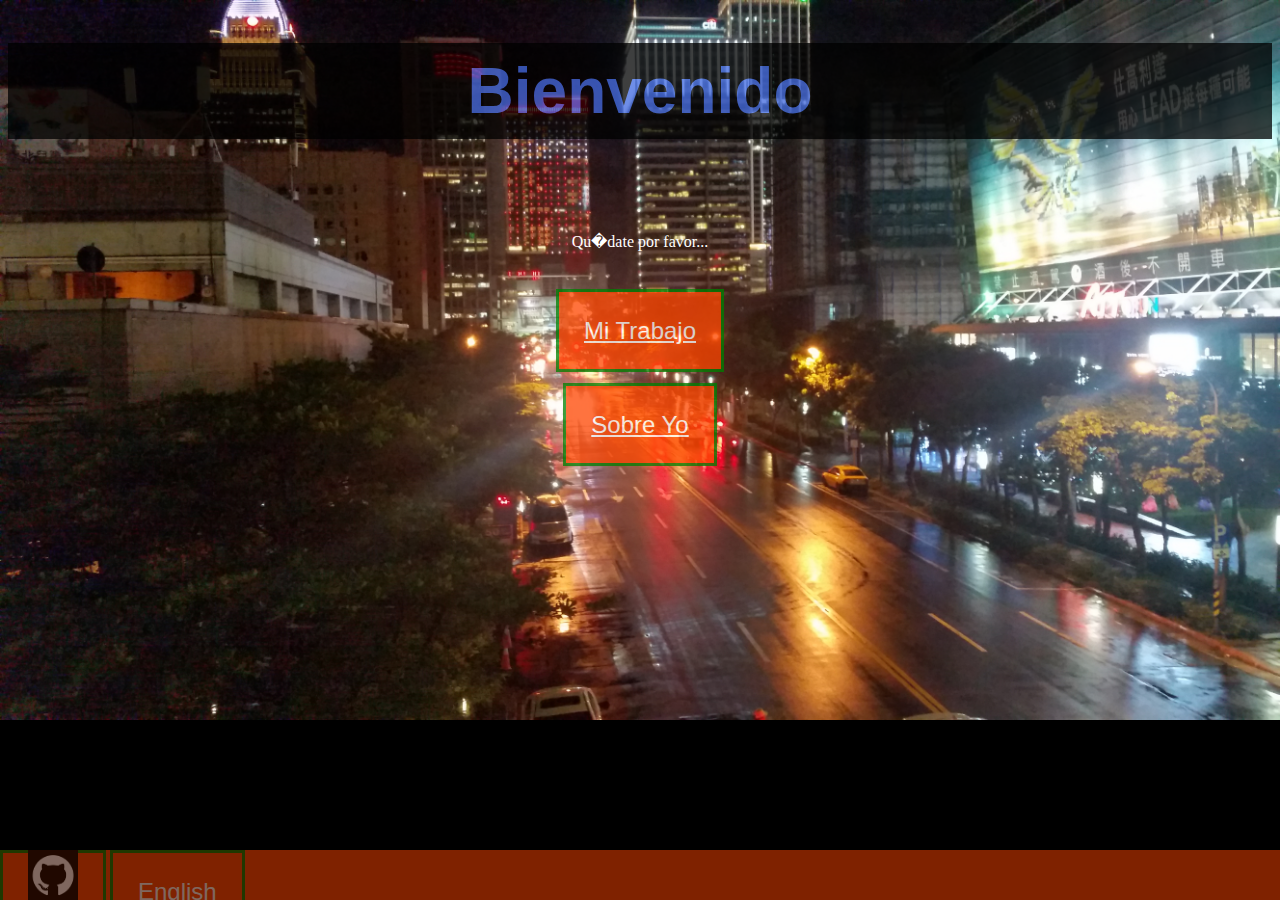
==== es/index.html @ 824ec098 "spanish" ====
<!DOCTYPE html>
<html>
<head>
<style>
body {
	background-image: url("../pictures/taiwan.jpg");
	background-repeat: no-repeat;
	background-size: cover;
	background-color: black;
	text-align: center;
}
.footbutton
{
	font-size = 50%;
}
.regbutton
{
	font-size = 150%;
}
footer
{
	position: fixed;
	bottom: 0;
	left: 0;
	height: 50px;
	background-color: orangered;
	width: 100%;
	text-align: left;
	opacity: 0.5;

}
h1 {
	color: royalblue;
	text-align: center;
	font-family: Copperplate, "Copperplate Gothic Bold", sans-serif;
	font-size: 400%;
	padding: 10px;
	border: 1px solid black;
	background-color: black;
	opacity: 0.75;
}
p {
	color: white;
	padding: 50px;
}
a:link, a:visited {
	color: white;
	padding: 25px;
	border: 3px solid green;
	font-family: arial;
	background-color: orangered;
	opacity: 0.75;
	font-size: 150%
}
a:hover {
	background-color: blue;
	opacity: 0.5;
}
a:active {
	font-size: 250%;
}
</style>

<title> Eric Chao </title>
</head>
<body>

<h1> Bienvenido </h1>
<p> Qu�date por favor... </p>
<a href="work.html"> Mi Trabajo </a>
<p>
	<a href="about.html"> Sobre Yo </a>
</p>
</body>
<footer>
<a href="https://www.github.com/ehchao88"> <img src="../linkPics/github.png" width="50" height="50" alt="GitHub"></a>
<a href="../index.html"> English </a>
</footer>
</html>
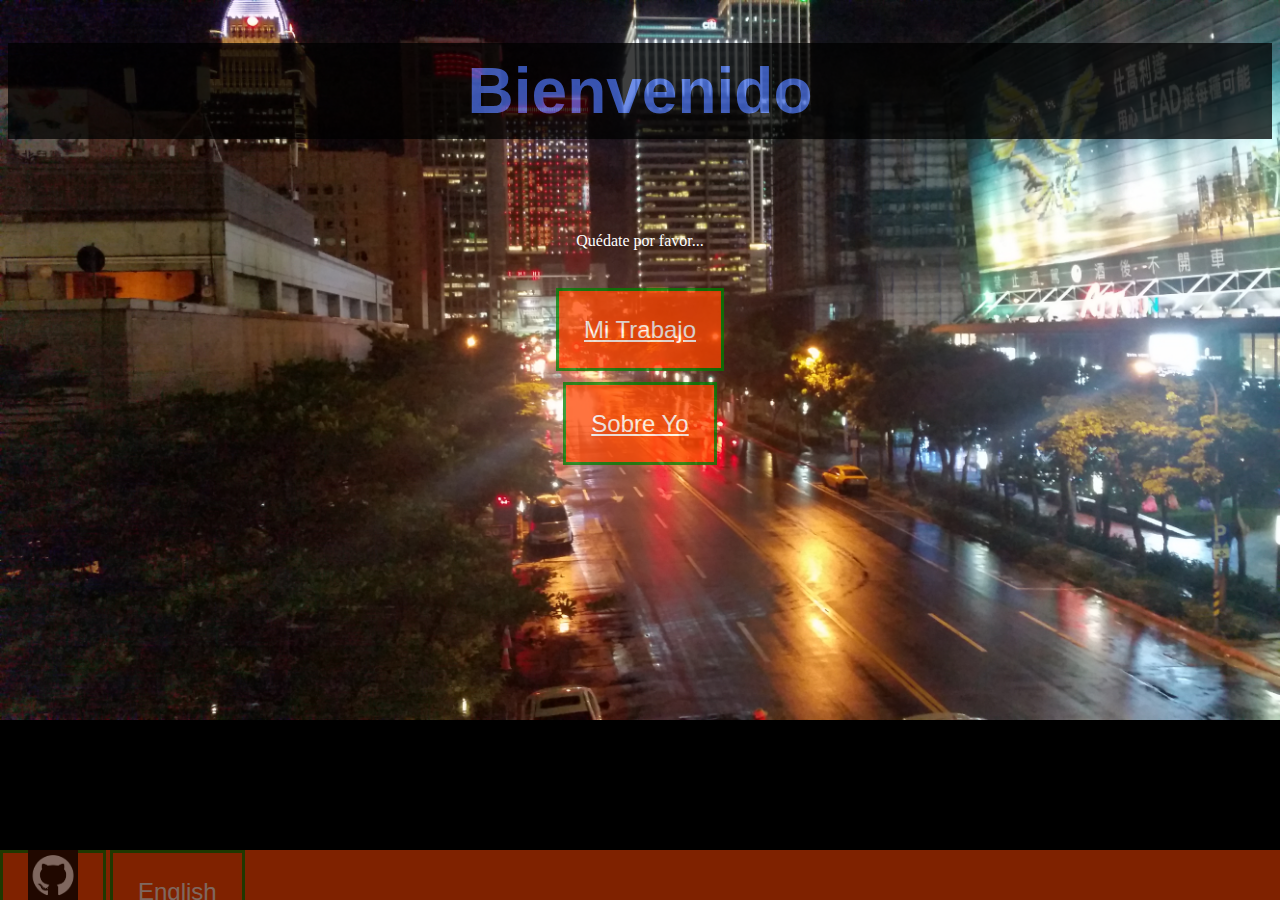
==== commit 1d8dbd9a: "utf8" ====
--- a/es/index.html
+++ b/es/index.html
@@ -1,4 +1,4 @@
-<!DOCTYPE html>
+﻿<!DOCTYPE html>
 <html>
 <head>
 <style>
@@ -66,7 +66,7 @@
 <body>
 
 <h1> Bienvenido </h1>
-<p> Qu�date por favor... </p>
+<p> Quédate por favor... </p>
 <a href="work.html"> Mi Trabajo </a>
 <p>
 	<a href="about.html"> Sobre Yo </a>
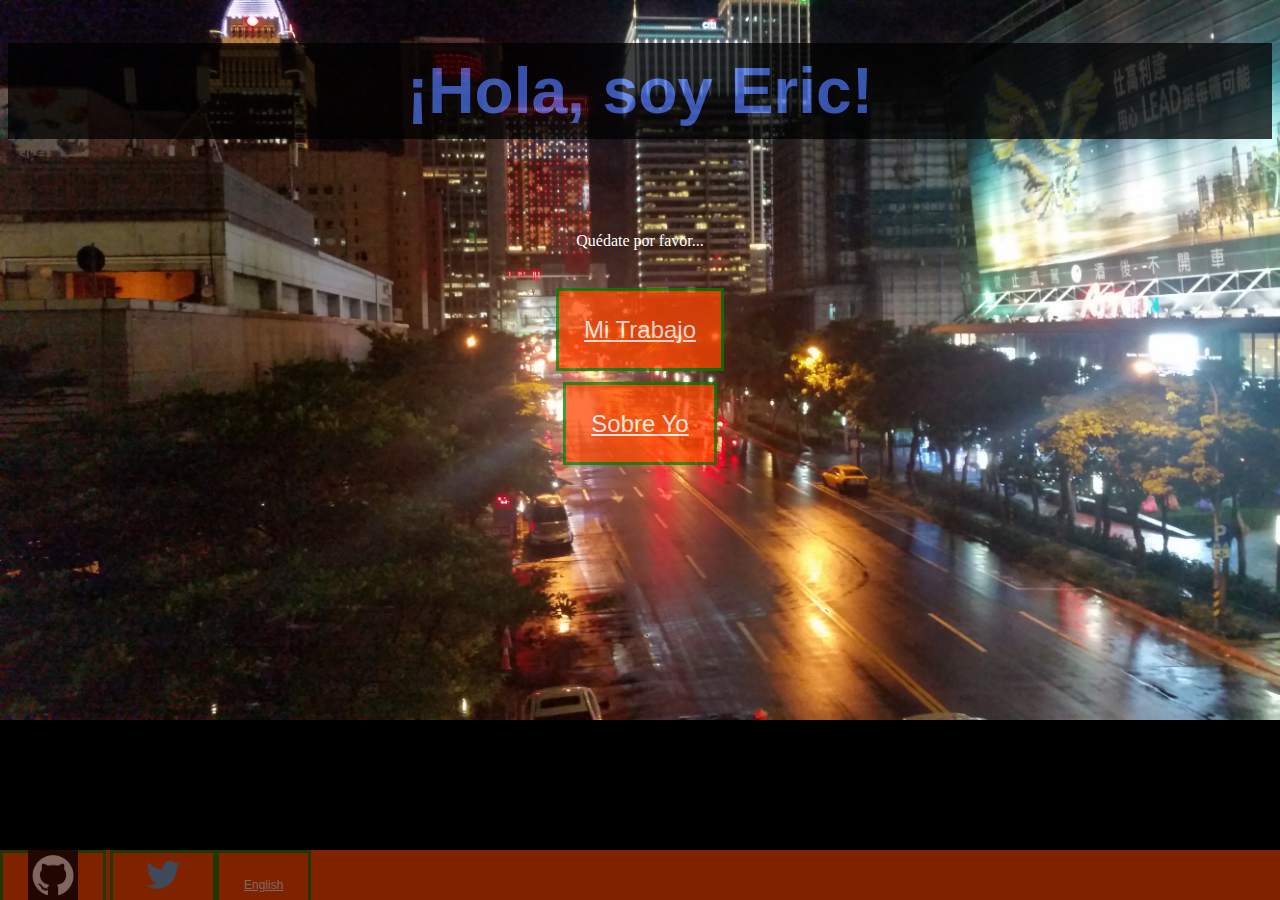
==== commit 77657bdd: "Format Fixes" ====
--- a/es/index.html
+++ b/es/index.html
@@ -65,7 +65,7 @@
 </head>
 <body>
 
-<h1> Bienvenido </h1>
+<h1> ¡Hola, soy Eric! </h1>
 <p> Quédate por favor... </p>
 <a href="work.html"> Mi Trabajo </a>
 <p>
@@ -74,6 +74,7 @@
 </body>
 <footer>
 <a href="https://www.github.com/ehchao88"> <img src="../linkPics/github.png" width="50" height="50" alt="GitHub"></a>
-<a href="../index.html"> English </a>
+<a href="https://www.twitter.com/chaositgoing"> <img src="../linkPics/twitter.png" width="50" height="50" alt="twitter"</a>
+<a href="../index.html" style="font-size:75%; position: fixed; top: 50;"> English </a>
 </footer>
 </html>